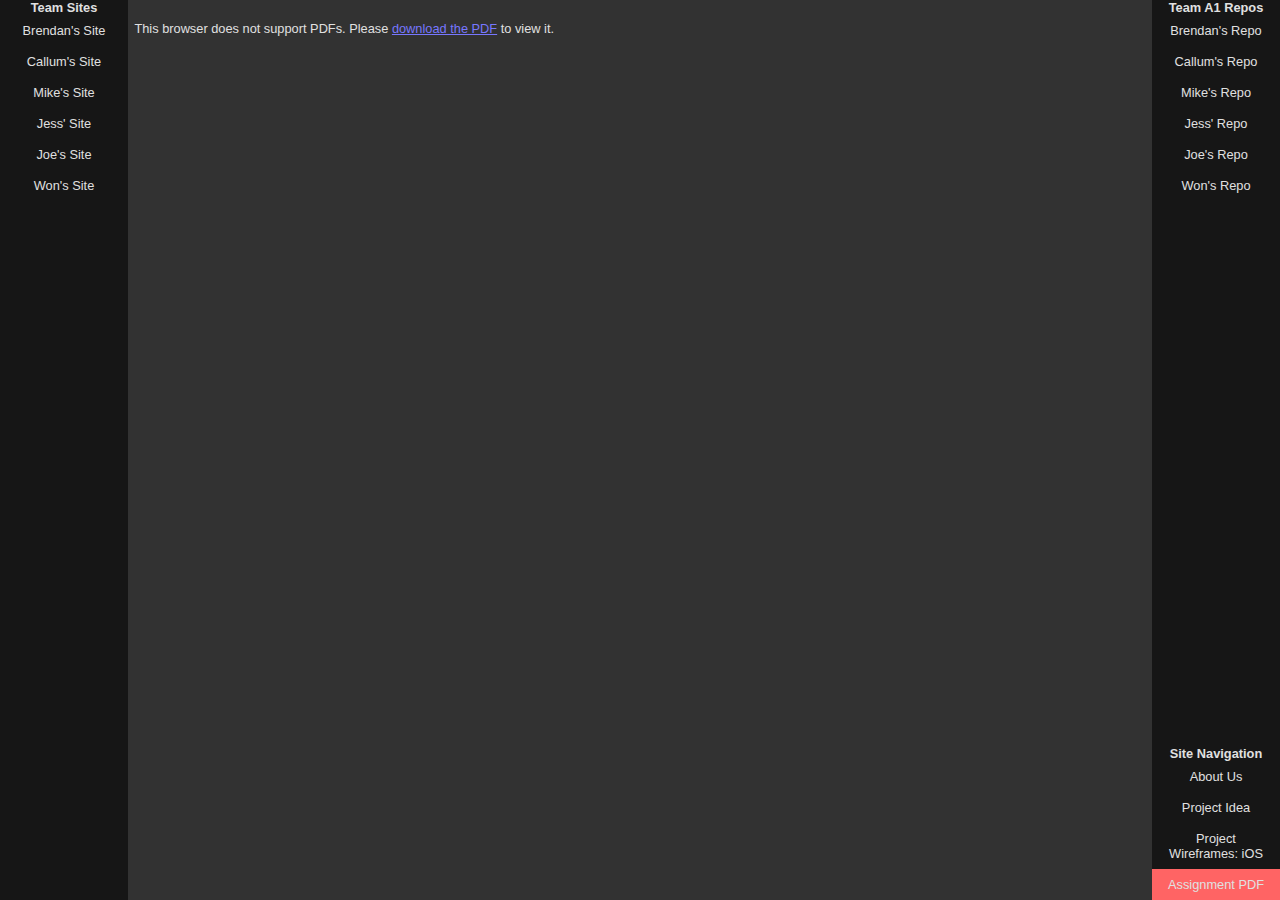
==== a2pdf.html @ b356ca27 "Indentation and compliance" ====
<!DOCTYPE html PUBLIC "-//W3C//DTD XHTML 1.1//EN" "http://www.w3.org/TR/xhtml11/DTD/xhtml11.dtd">
<html xmlns="http://www.w3.org/1999/xhtml">
    <head>
        <meta http-equiv="content-type" content="text/html; charset=utf-8"/>
        <link rel="stylesheet" href="./css/dark.css" />
        <!-- If you are making a new page, change the title unless it is a continuation of a previous one, in which case it should probably extend that previous one -->
        <title>Assignment 2 PDF</title>
    </head>
    <body>
        <div style="width: 10%; position: fixed; left: 0; top: 0; bottom: 0; display: inline-block; background-color: #161616;">
            <ul class="index">
                <li class="indexlist">
                    <b>Team Sites</b>
                </li>
                <li class="indexlist">
                    <a href="https://brendan6780.github.io/index.html">Brendan's Site</a>
                </li>
                <li class="indexlist">
                    <a href="https://blehcjhunter.github.io/IITAssignmentOne/">Callum's Site</a>
                </li>
                <li class="indexlist">
                    <a href="https://toothring.github.io/">Mike's Site</a>
                </li>
                <li class="indexlist">
                    <a href="https://cinamun.github.io/smartfridge/">Jess' Site</a>
                </li>
                <li class="indexlist">
                    <a href="https://j0e8me.github.io/IntrotoIT-Assignment1/index.html">Joe's Site</a>
                </li>
                <li class="indexlist">
                    <a href="https://wonny1.github.io/first-publish/">Won's Site</a>
                </li>
            </ul>
        </div>
        <div style="margin-right: 10%; margin-left: 10%; display: inline-block; text-align: left; width: 80%; height: 100%;">
            <object data="./documents_resources/IIT A2 - Team Project.pdf#page=2" type="application/pdf" width="100%" height="915px">
                <p>This browser does not support PDFs. Please <a href="./documents_resources/IIT A2 - Team Project.pdf">download the PDF</a> to view it.</p>
            </object>
        </div>
        <div style="width: 10%; position: fixed; right: 0; top: 0; bottom: 0; display: inline-block; background-color: #161616;">
            <ul class="index">
                <li class="indexlist">
                    <b>Team A1 Repos</b>
                </li>
                <li class="indexlist">
                    <a href="https://github.com/brendan6780/brendan6780.github.io">Brendan's Repo</a>
                </li>
                <li class="indexlist">
                    <a href="https://github.com/BlehCJHunter/IITAssignmentOne">Callum's Repo</a>
                </li>
                <li class="indexlist">
                    <a href="https://github.com/toothring/toothring.github.io">Mike's Repo</a>
                </li>
                <li class="indexlist">
                    <a href="https://github.com/cinamun/smartfridge">Jess' Repo</a>
                </li>
                <li class="indexlist">
                    <a href="https://github.com/j0e8me/IntrotoIT-Assignment1">Joe's Repo</a>
                </li>
                <li class="indexlist">
                    <a href="https://github.com/wonny1/first-publish/">Won's Repo</a>
                </li>
            </ul>
            <ul class="index"  style="padding-top:auto; position:absolute; bottom: 0;">
                <li class="indexlist">
                    <b>Site Navigation</b>
                </li>
                <li class="indexlist">
                    <a href="./index.html">About Us</a>
                </li>
                <li class="indexlist">
                    <a href="./ProjectIdea.html">Project Idea</a>
                </li>
                <li class="indexlist">
                    <a href="./UI_Wireframes.html">Project Wireframes: iOS</a>
                </li>
                <li class="indexlist" style="padding: 8px 16px; background-color: #ff6464;">
                    Assignment PDF
                </li>
            </ul>
        </div>
    </body>
</html>
---- css/dark.css ----
blink {
	animation: blinker 0.6s linear infinite;
}
@keyframes blinker {  
	50% { opacity: 0; }
}
.blink-one {
	animation: blinker-one 1s linear infinite;
}
@keyframes blinker-one {  
	0% { opacity: 0; }
}
.blink-two {
	animation: blinker-two 1.4s linear infinite;
}
@keyframes blinker-two {  
	100% { opacity: 0; }
}

body{
	background-color: #323232;
	color: #e0e0e0;
	font-size: 1vw;
	text-align: center;
    font-family: sans-serif;
}
.highlight{
	background-color: #464646;
}
.emph{
	color: #ffe0e0;
}

a {
    color: #7777ff;
}

.button:link, .button:visited {
	background-color: #606060;
	color: #ffe0e0;
	padding: 14px 25px;
	text-align: center;
	text-decoration: none;
	display: inline-block;
}

.button:hover, .button:active {
	background-color: #ff6060;
}

.profpic-1 {
    /* Mirroring thanks for w3schools here; without them, the image overlays would have taken a looooot longer */
	position: relative;
	display: inline-block;
	max-width: 33%;
	width: 33%;
	min-width: 128px;
	z-index: 1;
}

.profpic {
	display: block;
	max-width: 100%;
	width: 100%;
	min-width: 100%;
	height: auto;
	border-radius:50%;
	object-fit: contain;
}

.overlay {
	position: absolute;
	top: 0;
	bottom: 0;
	left: 0;
	right: 0;
	height: 100%;
	width: 100%;
	opacity: 0;
	transition: .5s ease;
	background-color: #464646;
	font-size: 1vw;
	text-align: center;
	overflow: auto;
}

.profpic-1:hover .overlay {
	opacity: 0.95;
}

.centered{
	text-align: center;
}
.index {
  list-style-type: none;
  margin: 0;
  padding: 0;
  width: 100%;
  color: #e0e0e0;
}

.indexlist a {
  display: block;
  padding: 8px 16px;
  text-decoration: none;
  color: #e0e0e0;
}

/* Change the link color on hover */
.indexlist a:hover {
  background-color: #464646;
}
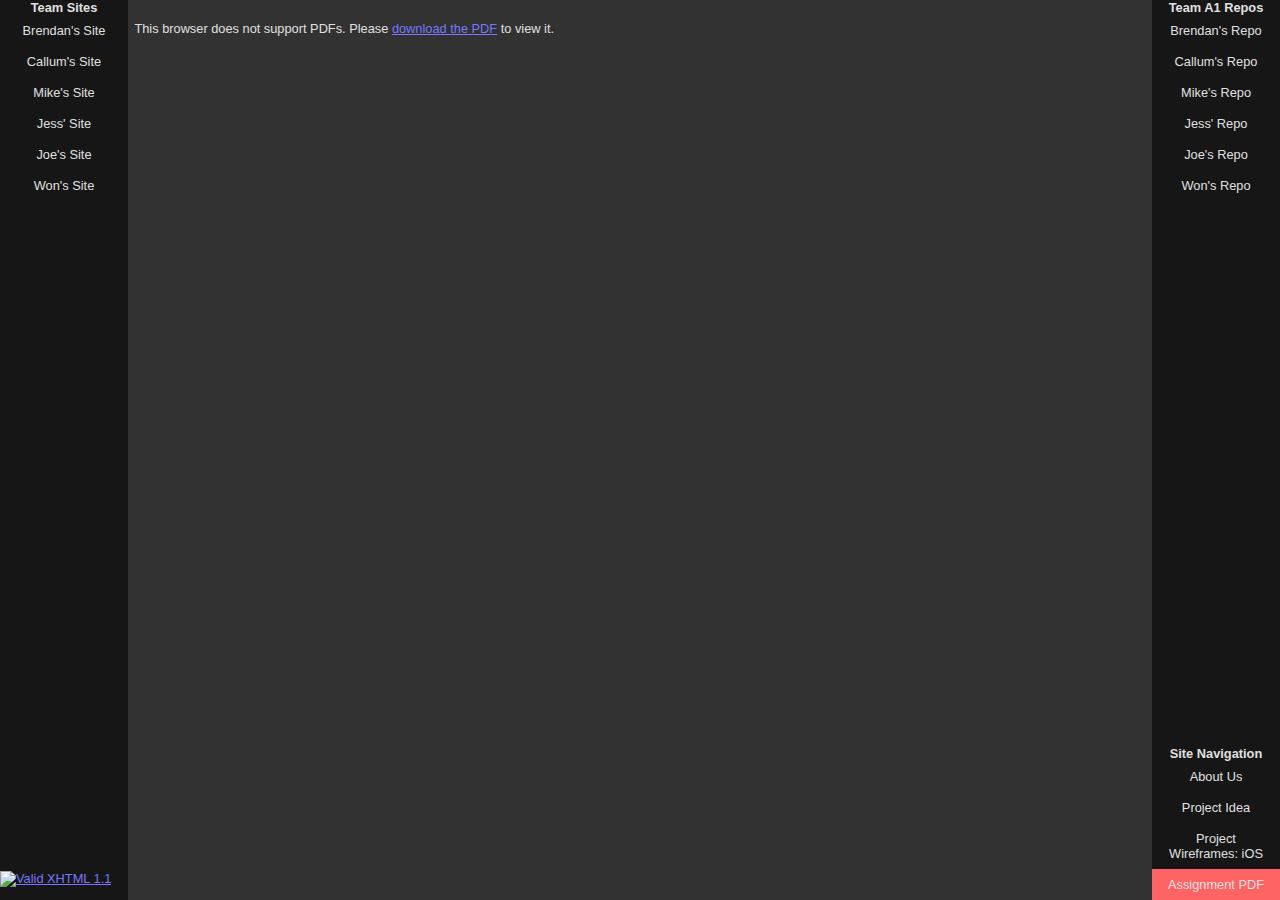
==== commit 9a992be7: "We are valid salad now" ====
--- a/a2pdf.html
+++ b/a2pdf.html
@@ -31,6 +31,12 @@
                     <a href="https://wonny1.github.io/first-publish/">Won's Site</a>
                 </li>
             </ul>
+            <p style="padding-top:auto; position:absolute; bottom: 0;">
+                <a href="http://validator.w3.org/check?uri=referer">
+                    <img
+      src="http://www.w3.org/Icons/valid-xhtml11" alt="Valid XHTML 1.1" height="31" width="88" />
+                </a>
+            </p>
         </div>
         <div style="margin-right: 10%; margin-left: 10%; display: inline-block; text-align: left; width: 80%; height: 100%;">
             <object data="./documents_resources/IIT A2 - Team Project.pdf#page=2" type="application/pdf" width="100%" height="915px">
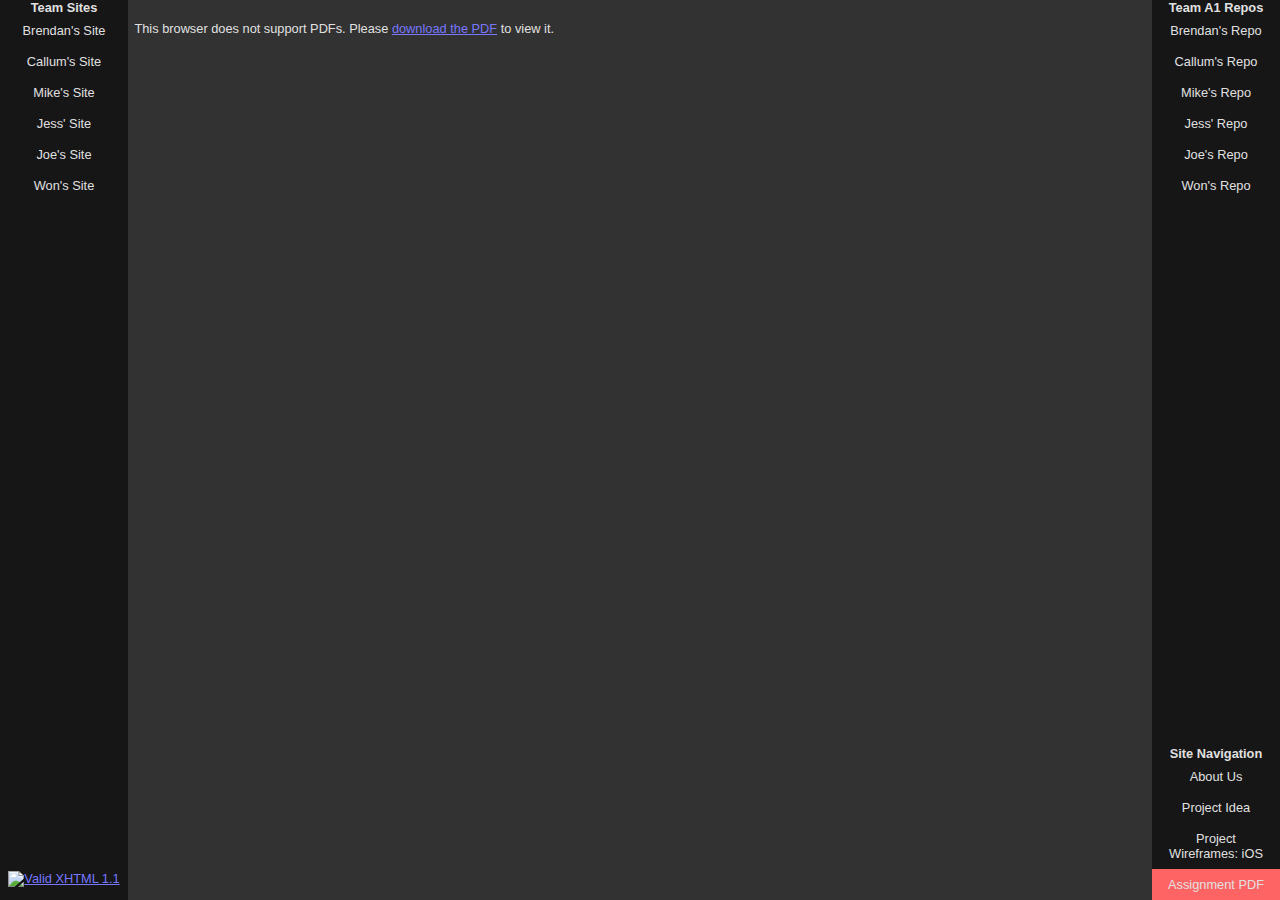
==== commit 915ab5a2: "The centering of the valid worked" ====
--- a/a2pdf.html
+++ b/a2pdf.html
@@ -31,10 +31,10 @@
                     <a href="https://wonny1.github.io/first-publish/">Won's Site</a>
                 </li>
             </ul>
-            <p style="padding-top:auto; position:absolute; bottom: 0;">
-                <a href="http://validator.w3.org/check?uri=referer">
+            <p style="padding-top:auto; position:absolute; bottom: 0; right: 0; left: 0; padding: auto;">
+                <a href="https://validator.w3.org/check?uri=referer">
                     <img
-      src="http://www.w3.org/Icons/valid-xhtml11" alt="Valid XHTML 1.1" height="31" width="88" />
+      src="https://www.w3.org/Icons/valid-xhtml11" alt="Valid XHTML 1.1" height="31" width="88" />
                 </a>
             </p>
         </div>
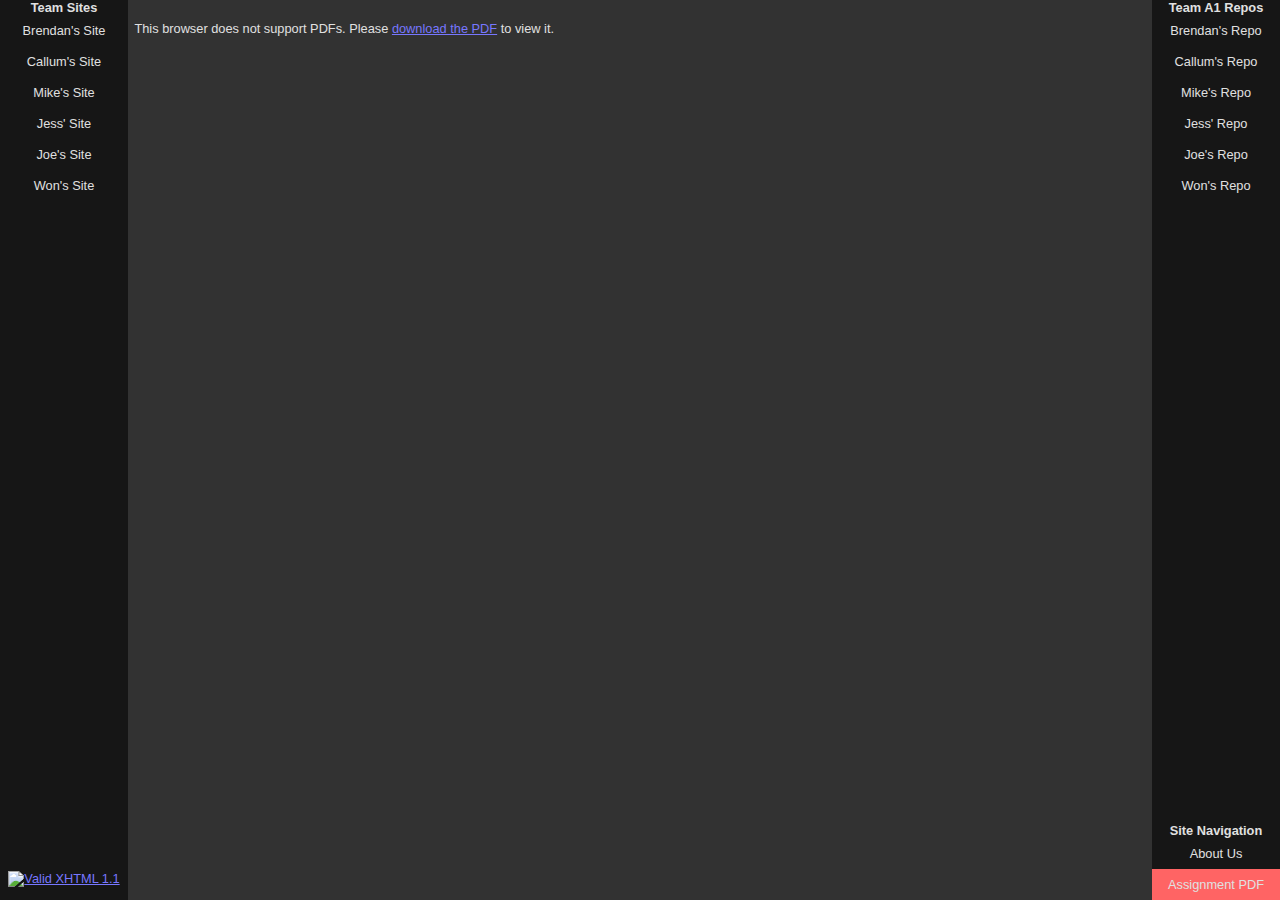
==== commit 365fb75a: "Webeditor 2/2" ====
--- a/a2pdf.html
+++ b/a2pdf.html
@@ -34,13 +34,13 @@
             <p style="padding-top:auto; position:absolute; bottom: 0; right: 0; left: 0; padding: auto;">
                 <a href="https://validator.w3.org/check?uri=referer">
                     <img
-      src="https://www.w3.org/Icons/valid-xhtml11" alt="Valid XHTML 1.1" height="31" width="88" />
+      src="https://www.w3.org/Icons/valid-xhtml11-blue-v.svg" alt="Valid XHTML 1.1" height="31" width="88" />
                 </a>
             </p>
         </div>
         <div style="margin-right: 10%; margin-left: 10%; display: inline-block; text-align: left; width: 80%; height: 100%;">
-            <object data="./documents_resources/IIT A2 - Team Project.pdf#page=2" type="application/pdf" width="100%" height="915px">
-                <p>This browser does not support PDFs. Please <a href="./documents_resources/IIT A2 - Team Project.pdf">download the PDF</a> to view it.</p>
+            <object data="./documents_resources/Final Report.pdf" type="application/pdf" width="100%" height="915px">
+                <p>This browser does not support PDFs. Please <a href="./documents_resources/Final Report.pdf">download the PDF</a> to view it.</p>
             </object>
         </div>
         <div style="width: 10%; position: fixed; right: 0; top: 0; bottom: 0; display: inline-block; background-color: #161616;">
@@ -74,16 +74,10 @@
                 <li class="indexlist">
                     <a href="./index.html">About Us</a>
                 </li>
-                <li class="indexlist">
-                    <a href="./ProjectIdea.html">Project Idea</a>
-                </li>
-                <li class="indexlist">
-                    <a href="./UI_Wireframes.html">Project Wireframes: iOS</a>
-                </li>
                 <li class="indexlist" style="padding: 8px 16px; background-color: #ff6464;">
                     Assignment PDF
                 </li>
             </ul>
         </div>
     </body>
-</html>+</html>
